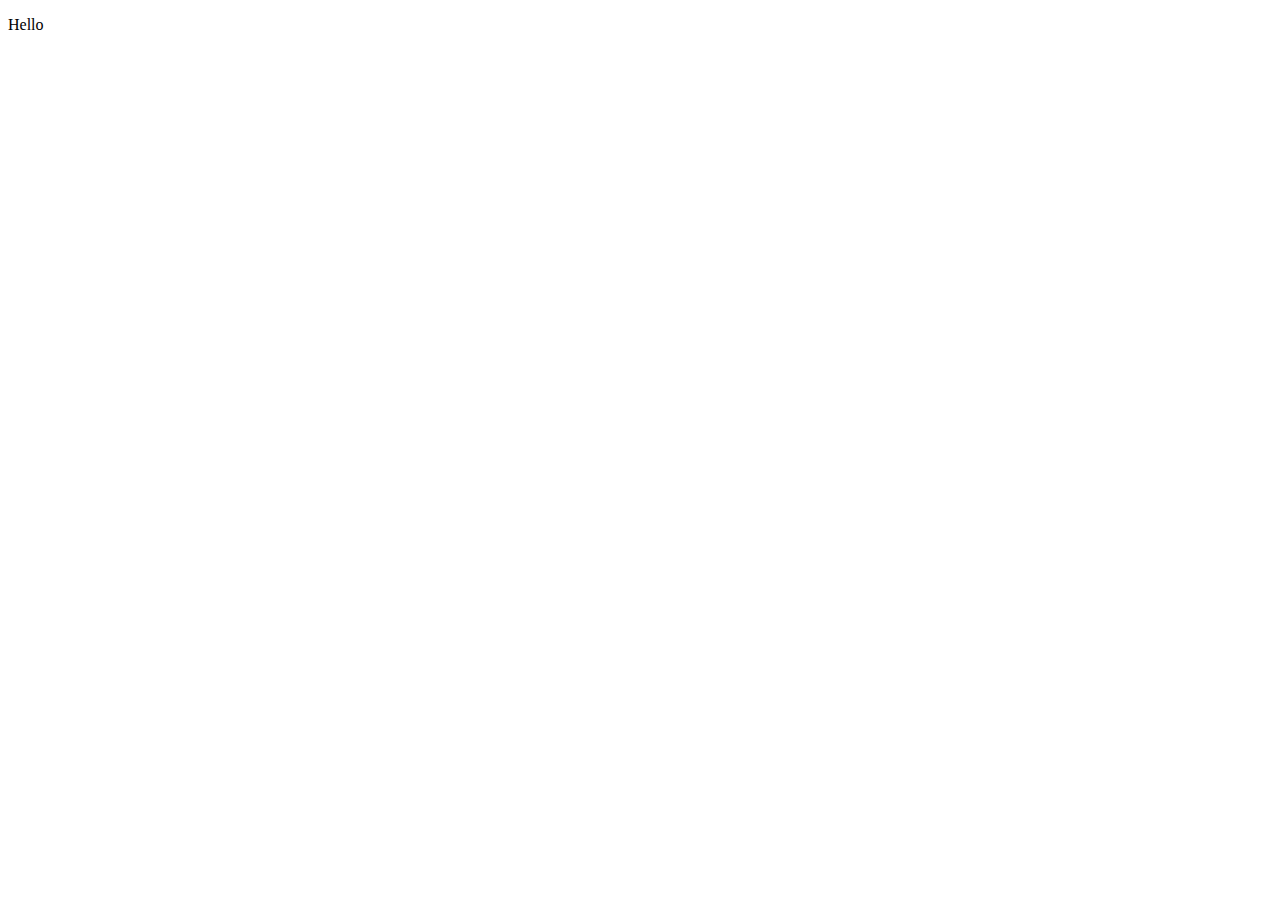
==== index.html @ 93a41979 "Add files via upload" ====
<!DOCTYPE html>
<html lang="en">
<head>
    <meta charset="UTF-8">
    <meta http-equiv="X-UA-Compatible" content="IE=edge">
    <meta name="viewport" content="width=device-width, initial-scale=1.0">
    <title>Document</title>
</head>
<body>
    <p>Hello</p>
</body>
</html>
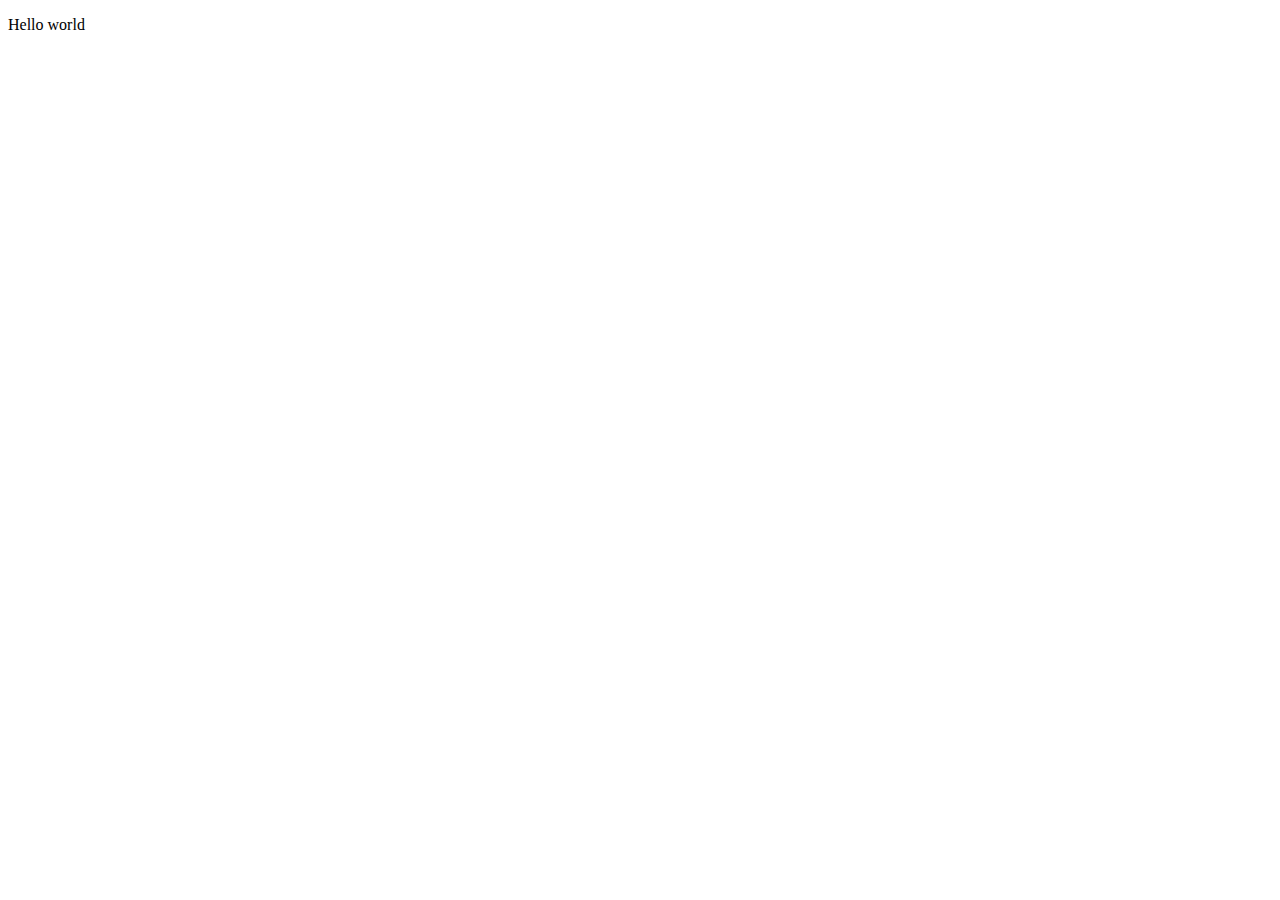
==== commit 9b63f130: "Hello world" ====
--- a/index.html
+++ b/index.html
@@ -7,6 +7,6 @@
     <title>Document</title>
 </head>
 <body>
-    <p>Hello</p>
+    <p>Hello world</p>
 </body>
 </html>